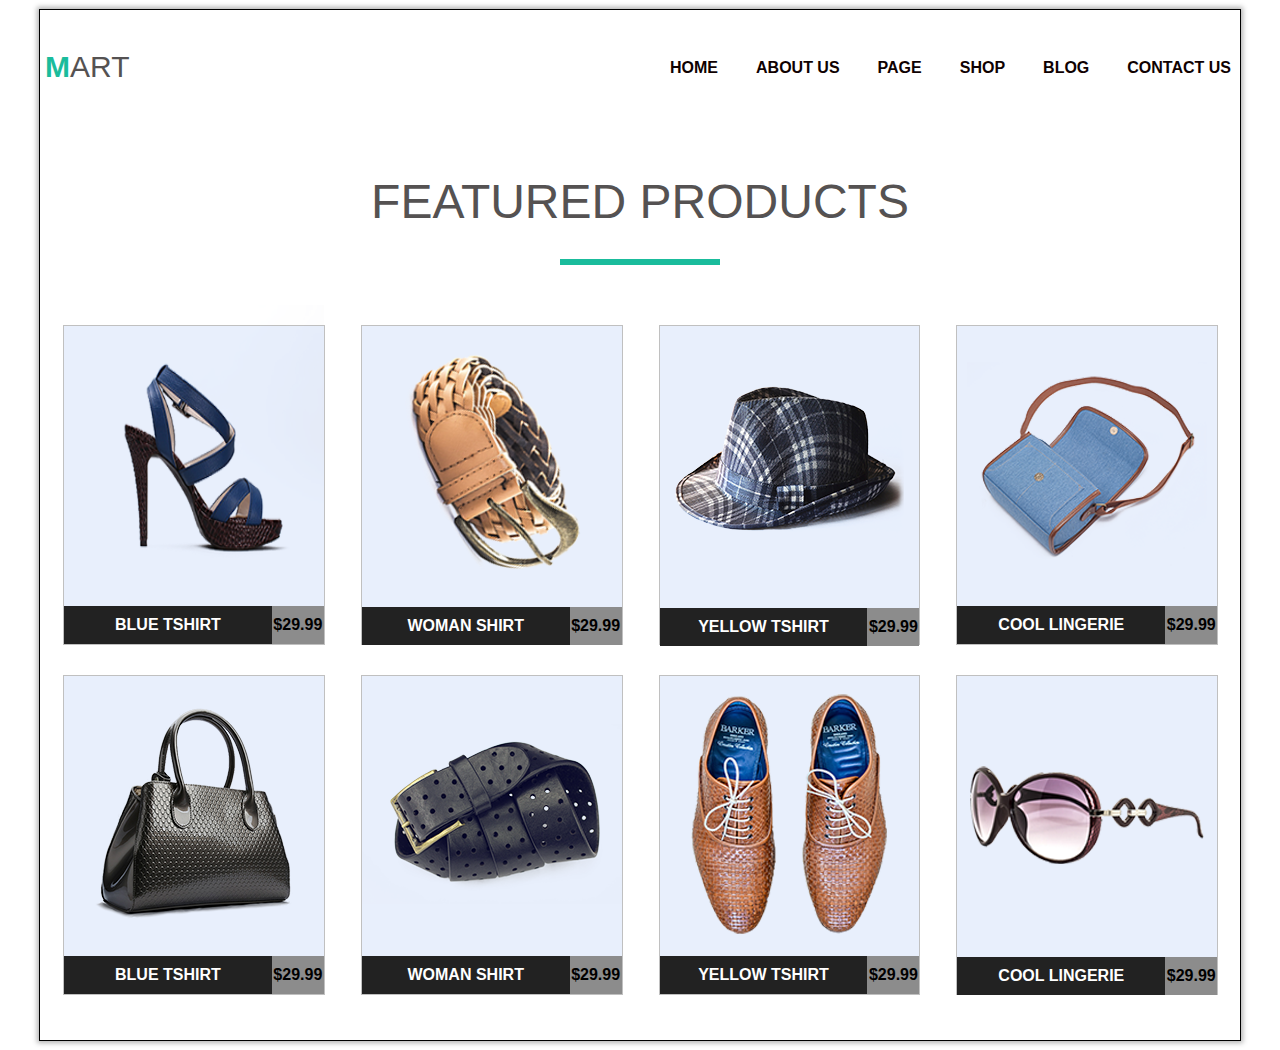
==== header.html @ 7858e7f5 "mart_maket_3" ====
<!DOCTYPE html>
<html lang="en">
<head>
    <meta charset="UTF-8">
    <meta name="viewport" content="width=device-width, initial-scale=1.0">
    <meta http-equiv="X-UA-Compatible" content="ie=edge">
    <link rel="stylesheet" href="style/style.css">
    <title>Document</title>
    
</head>
<body>

    <div class="wraper">
        <!---------------------------HEADER -->
        <header class="page-header clearfix">
            <h2 class="logo">mart</h2>
            <ul class="menu">
                <li class="menu-item">
                    <a href="#" class="menu-link">home</a>
                </li>
                <li class="menu-item">
                    <a href="#" class="menu-link">about us</a>
                </li>
                <li class="menu-item">
                    <a href="#" class="menu-link">page</a>
                </li>
                <li class="menu-item">
                    <a href="#" class="menu-link">shop</a>
                </li>
                <li class="menu-item">
                    <a href="#" class="menu-link">blog</a>
                </li>
                <li class="menu-item">
                    <a href="#" class="menu-link">contact us</a>
                </li>
            </ul>            
        </header>
        <!---------------------------HEADER -->
        <!---------------------------GALERY -->
        <div class="galery">
            <h2 class="galery-title">featured products</h2>
            <div class="galery-body clearfix">

                <figure class="galery-item">
                    <img class="galery-img img-one" src="img/one.png" alt="">
                    <figcaption class="galery-caption clearfix">
                        <p class="caption-name">blue tshirt</p>
                        <p class="caption-price">$29.99</p>
                    </figcaption>
                </figure>

                <figure class="galery-item">
                    <img class="galery-img img-two" src="img/two.png" alt="">
                    <figcaption class="galery-caption clearfix">
                        <p class="caption-name">woman shirt</p>
                        <p class="caption-price">$29.99</p>
                    </figcaption>
                </figure>

                <figure class="galery-item">
                    <img class="galery-img img-three" src="img/hat.png" alt="">
                    <figcaption class="galery-caption clearfix">
                        <p class="caption-name">yellow tshirt</p>
                        <p class="caption-price">$29.99</p>
                    </figcaption>
                </figure>

                <figure class="galery-item">
                    <img class="galery-img img-four" src="img/bag.png" alt="">
                    <figcaption class="galery-caption clearfix">
                        <p class="caption-name">cool lingerie</p>
                        <p class="caption-price">$29.99</p>
                    </figcaption>
                </figure>

                <figure class="galery-item">
                    <img class="galery-img img-five" src="img/bag2.png" alt="">
                    <figcaption class="galery-caption clearfix">
                        <p class="caption-name">blue tshirt</p>
                        <p class="caption-price">$29.99</p>
                    </figcaption>
                </figure>

                <figure class="galery-item">
                    <img class="galery-img img-six" src="img/three.png" alt="">
                    <figcaption class="galery-caption clearfix">
                        <p class="caption-name">woman shirt</p>
                        <p class="caption-price">$29.99</p>
                    </figcaption>
                </figure>

                <figure class="galery-item">
                    <img class="galery-img img-seven" src="img/shuz.png" alt="">
                    <figcaption class="galery-caption clearfix">
                        <p class="caption-name">yellow tshirt</p>
                        <p class="caption-price">$29.99</p>
                    </figcaption>
                </figure>

                <figure class="galery-item">
                    <img class="galery-img img-eight" src="img/okli.png" alt="">
                    <figcaption class="galery-caption clearfix">
                        <p class="caption-name">cool lingerie</p>
                        <p class="caption-price">$29.99</p>
                    </figcaption>
                </figure>

            </div>
        </div>
        <!---------------------------GALERY -->

    </div>
</body>
</html>
---- style/style.css ----
@import 'wraper.css';
@import 'header.css';
@import 'galery.css';
@import 'footer.css';
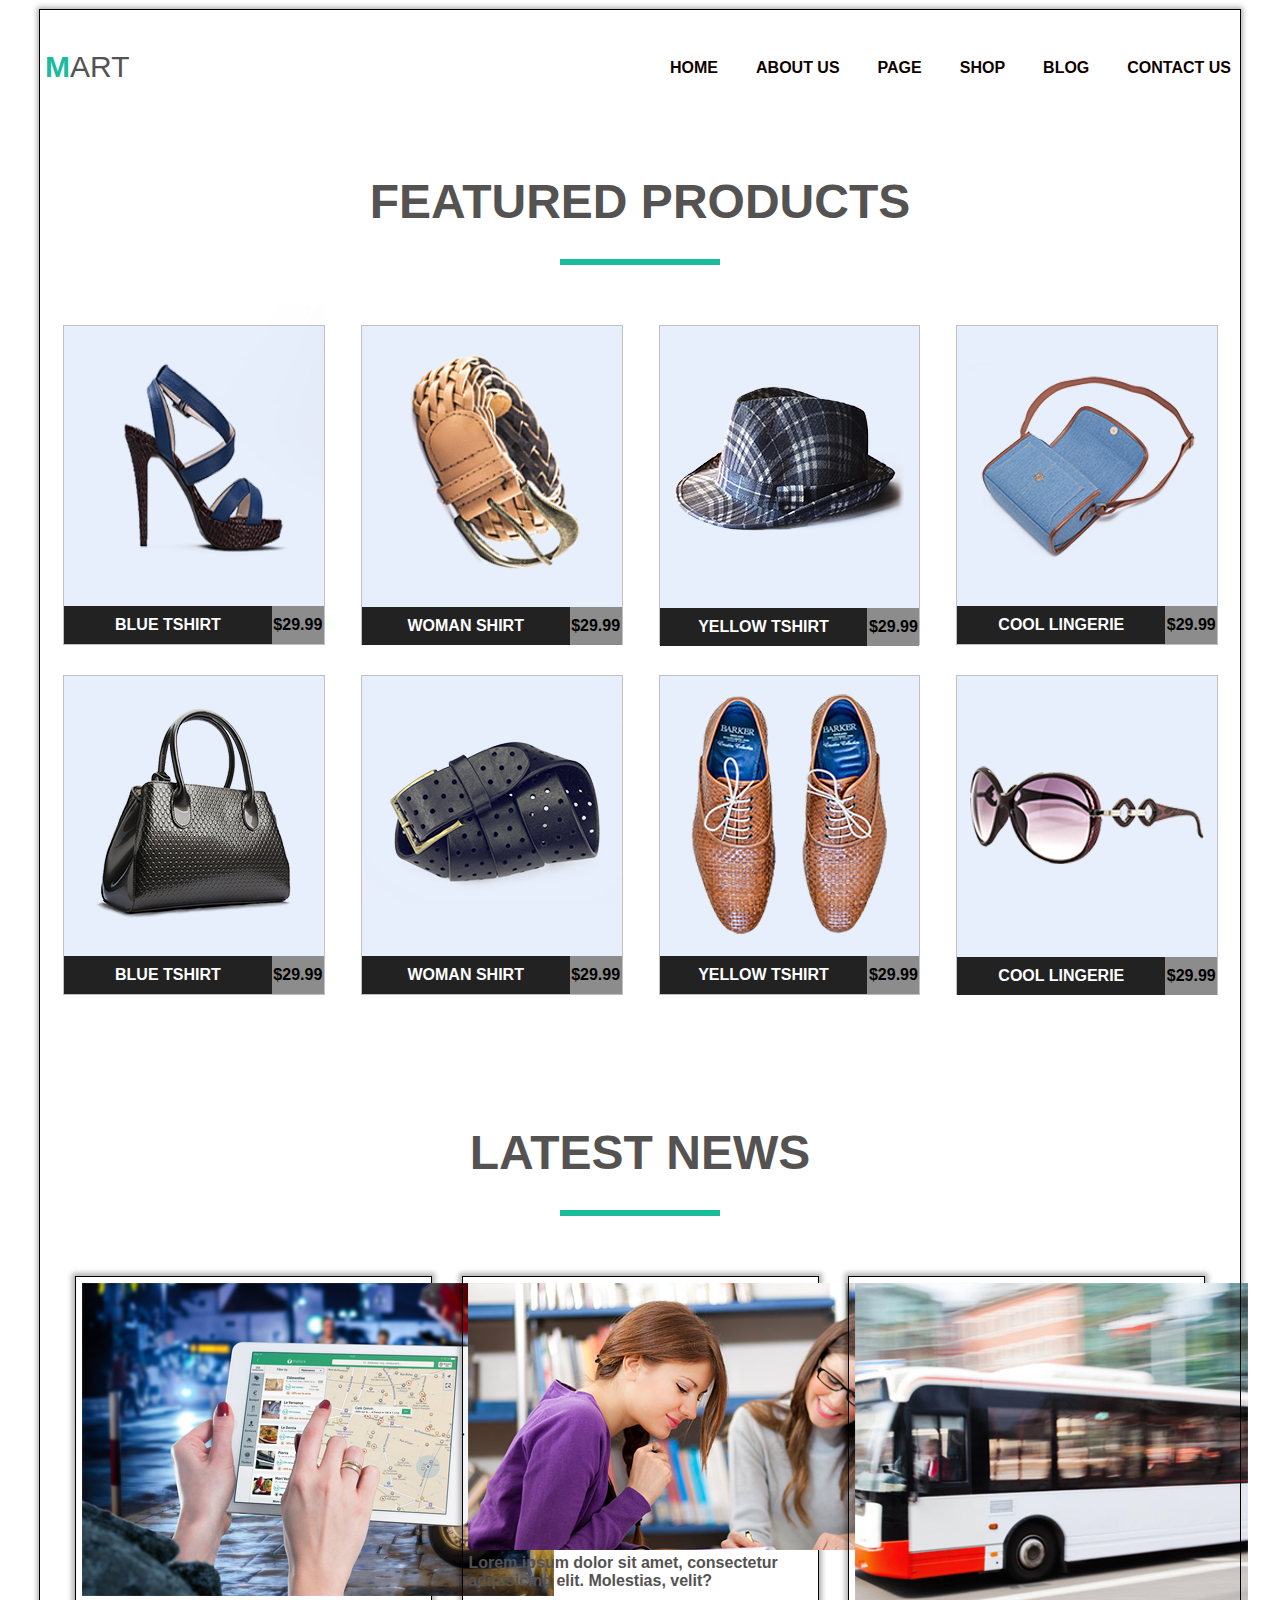
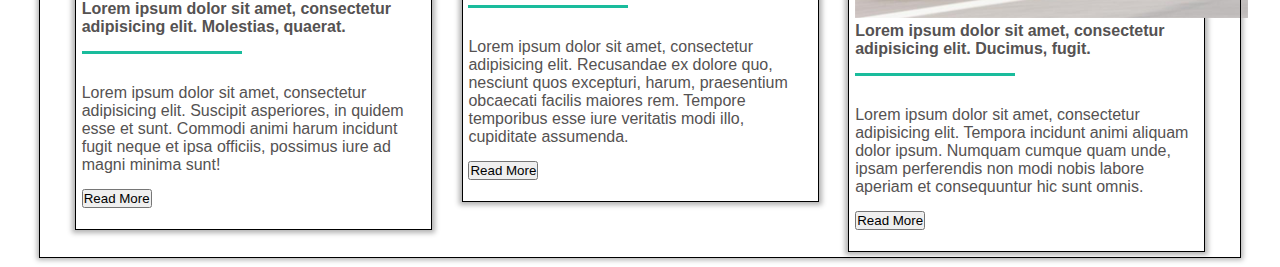
==== commit 6ec7ce15: "fotter_1.0" ====
--- a/header.html
+++ b/header.html
@@ -109,6 +109,34 @@
         </div>
         <!---------------------------GALERY -->
 
+        <!---------------------------FOOTER -->
+        <footer class="news clearfix">
+            <h2 class="news-title">latest news</h2>
+
+            <article class="news-block">
+                <img class="news-img" src="img/blog_one.png" alt="">
+                <p class="news-text">Lorem ipsum dolor sit amet, consectetur adipisicing elit. Molestias, quaerat.</p>
+                <p class="news-contant">Lorem ipsum dolor sit amet, consectetur adipisicing elit. Suscipit asperiores, in quidem esse et sunt. Commodi animi harum incidunt fugit neque et ipsa officiis, possimus iure ad magni minima sunt!</p>
+                <button class="news-button">Read More</button>
+            </article>
+
+            <article class="news-block">
+                <img class="news-img" src="img/blog_two.png" alt="">
+                <p class="news-text">Lorem ipsum dolor sit amet, consectetur adipisicing elit. Molestias, velit?</p>
+                <p class="news-contant">Lorem ipsum dolor sit amet, consectetur adipisicing elit. Recusandae ex dolore quo, nesciunt quos excepturi, harum, praesentium obcaecati facilis maiores rem. Tempore temporibus esse iure veritatis modi illo, cupiditate assumenda.</p>
+                <button class="news-button">Read More</button>
+            </article>
+
+            <article class="news-block">
+                <img class="news-img" src="img/blog_three.png" alt="">
+                <p class="news-text">Lorem ipsum dolor sit amet, consectetur adipisicing elit. Ducimus, fugit.</p>
+                <p class="news-contant">Lorem ipsum dolor sit amet, consectetur adipisicing elit. Tempora incidunt animi aliquam dolor ipsum. Numquam cumque quam unde, ipsam perferendis non modi nobis labore aperiam et consequuntur hic sunt omnis.</p>
+                <button class="news-button">Read More</button>
+            </article>
+            
+        </footer>
+        <!---------------------------FOOTER -->
+
     </div>
 </body>
 </html>